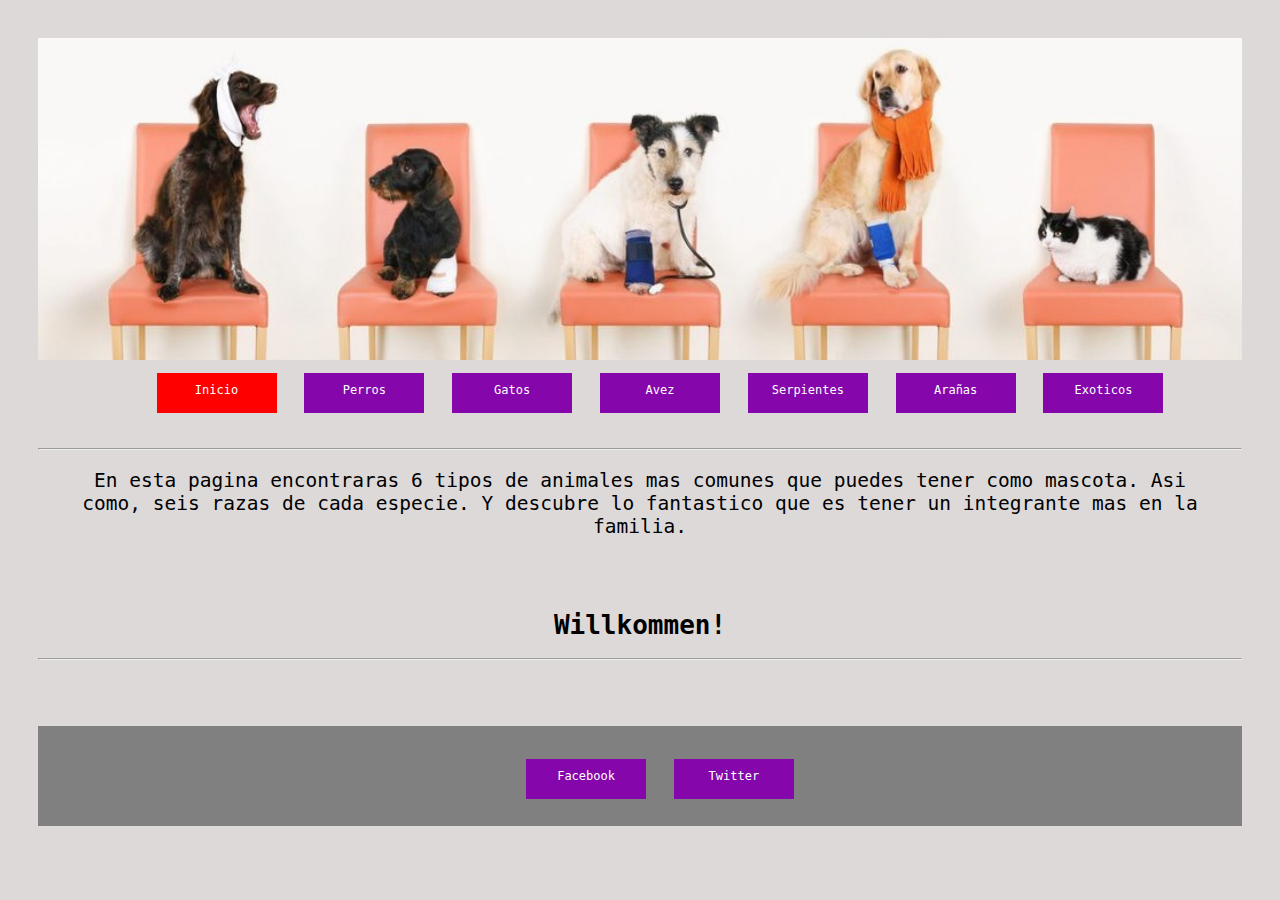
==== index.html @ 9232fb27 "commit 1" ====
<!DOCTYPE html>
<html lang="es">
  <head>
    <meta charset="utf-8">
    <title>Mascotas</title>
    <link rel="stylesheet" href="css/stylo.css">
  </head>
  <body class="fondo_gris">

  <div>
    <img class="img" src="imagenes/portada.jpg" alt="">
  </div>


    <div class="menu-navegacion">
      <ul>
        <li class="activo"><a href="#">Inicio</a></li>
        <li><a href="perros.html">Perros</a></li>
        <li><a href="gatos.html">Gatos</a></li>
        <li><a href="aves.html">Avez</a></li>
        <li><a href="serpientes.html">Serpientes</a></li>
        <li><a href="aranas.html">Arañas</a></li>
        <li><a href="exoticos.html">Exoticos</a></li>
      </ul>
    </div>
    <br>
    <hr>
    <div class="center">
      <p class="p">En esta pagina encontraras 6 tipos de animales mas comunes que puedes tener como mascota. Asi como, seis razas de cada especie. Y descubre lo fantastico que es tener un integrante mas en la familia.</p><br>
      <h1>Willkommen!</h1>
    </div>
    <hr>

    <br><br><br><br>

    <div class="footer menu-navegacion">
      <ul>
        <li><a href="https://www.facebook.com/pages/Michael-J-Fox/106024049428135?fref=ts" target="_blank">Facebook</a></li>
        <li><a href="https://twitter.com/realmikefox?lang=es" target="_blank">Twitter</a></li>
      </ul>
    </div>

  </body>
</html>
---- css/stylo.css ----
body{
  margin: 0px;
  padding: 0px;
  background: #f1f1f1;
  font-family: monospace;
}

ul{
  list-style: none;  /* quitar vinietas o poner otro tipo de vinietas */
}

a{
  text-decoration: none;  /* quitar el subrayado por default*/
  color: rgb(0,0,0);
}

a:hover{   /* cuando le pase el puntero se cambi de color */
  color: red;
}

.menu-navegacion a{
  display: inline-block;
  width: 100px;
  height: 20px;
  padding: 10px;
  margin: 0px 10px;
  background: rgb(133, 6, 171);
  border: none;
  color: #fff;
  text-align: center;
  font-size: 12px;
}

.ol li{
  display: block;
  font-size: 20px
}

li{
  display: inline;
}
li:hover a{
  background: red;
}

li.activo a{    /*todos los links que se encuentren en modo activo contenidos en las listas*/
  background: red;
}

h1, h2{
  text-align: center;
  padding-top: 20px;
}
.cabecera{
  margin: 0px;
  background-color: black;
}

.footer{
  background: gray;
  padding: 20px;
  height: 60px;
  bottom: 0px;
}

.menu-navegacion{
  text-align: center;
}

.center{
  text-align: center;
}


.informacion-justificada {
    width: 30%;
    border: 1px solid #ccc;
    border-top: none;
    border-left: none;
    border-right: none;
    text-align: justify;
}

.img{
  width: 100%;
  display: block;
  margin-left: auto;
  margin-right: auto;
  border:none;
}

.p{
  font-size: 150%;
  padding-left: 30px;
  padding-right: 30px;
}

.caja{
  max-width: 800px;
  text-align: center;
}
.imagen2{

  box-shadow: 10px 10px 5px #000;  /*Sombrear la imagen*/
  margin-bottom: 3%;
}
.imagen3{
  width: 100%;
  display: block;
}
.primero{
  margin: 3%;
  font-weight: 900;
}

.segundo{
  margin: 3%;
  color: rgb(51, 53, 57);
  margin-bottom: 25px;
}
.notas{
  background: white;
}
.fondo_gris{
  background-color: rgba(198, 192, 192, 0.6);  /*ctrl+alt+c para sacar la paleta de clores*/
  padding: 3%;
}
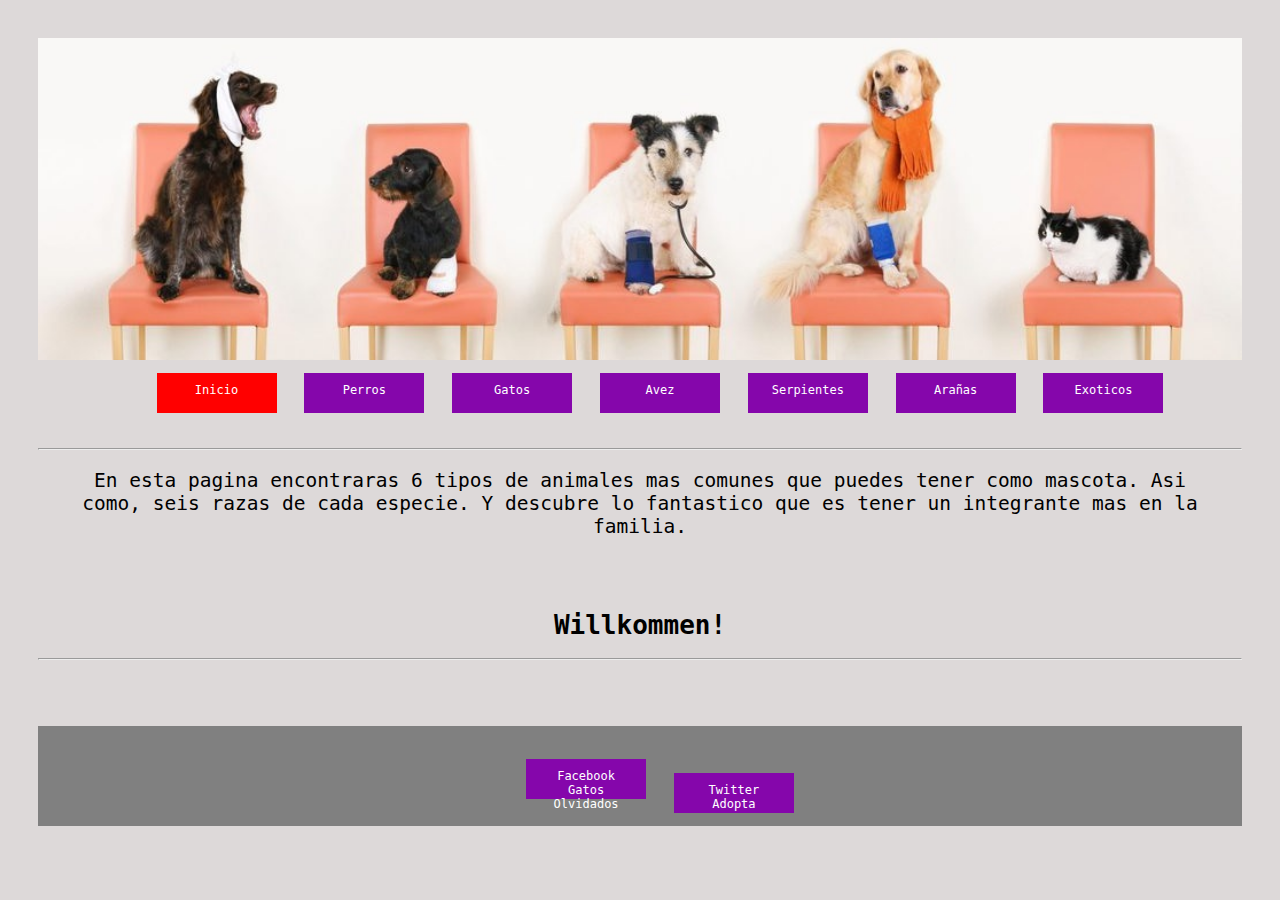
==== commit 06578f69: "pag perro" ====
--- a/index.html
+++ b/index.html
@@ -35,8 +35,8 @@
 
     <div class="footer menu-navegacion">
       <ul>
-        <li><a href="https://www.facebook.com/pages/Michael-J-Fox/106024049428135?fref=ts" target="_blank">Facebook</a></li>
-        <li><a href="https://twitter.com/realmikefox?lang=es" target="_blank">Twitter</a></li>
+        <li><a href="https://www.facebook.com/gatosolvidadosac/?fref=ts" target="_blank">Facebook Gatos Olvidados</a></li>
+        <li><a href="https://twitter.com/PartidoPACMA" target="_blank">Twitter Adopta</a></li>
       </ul>
     </div>
 
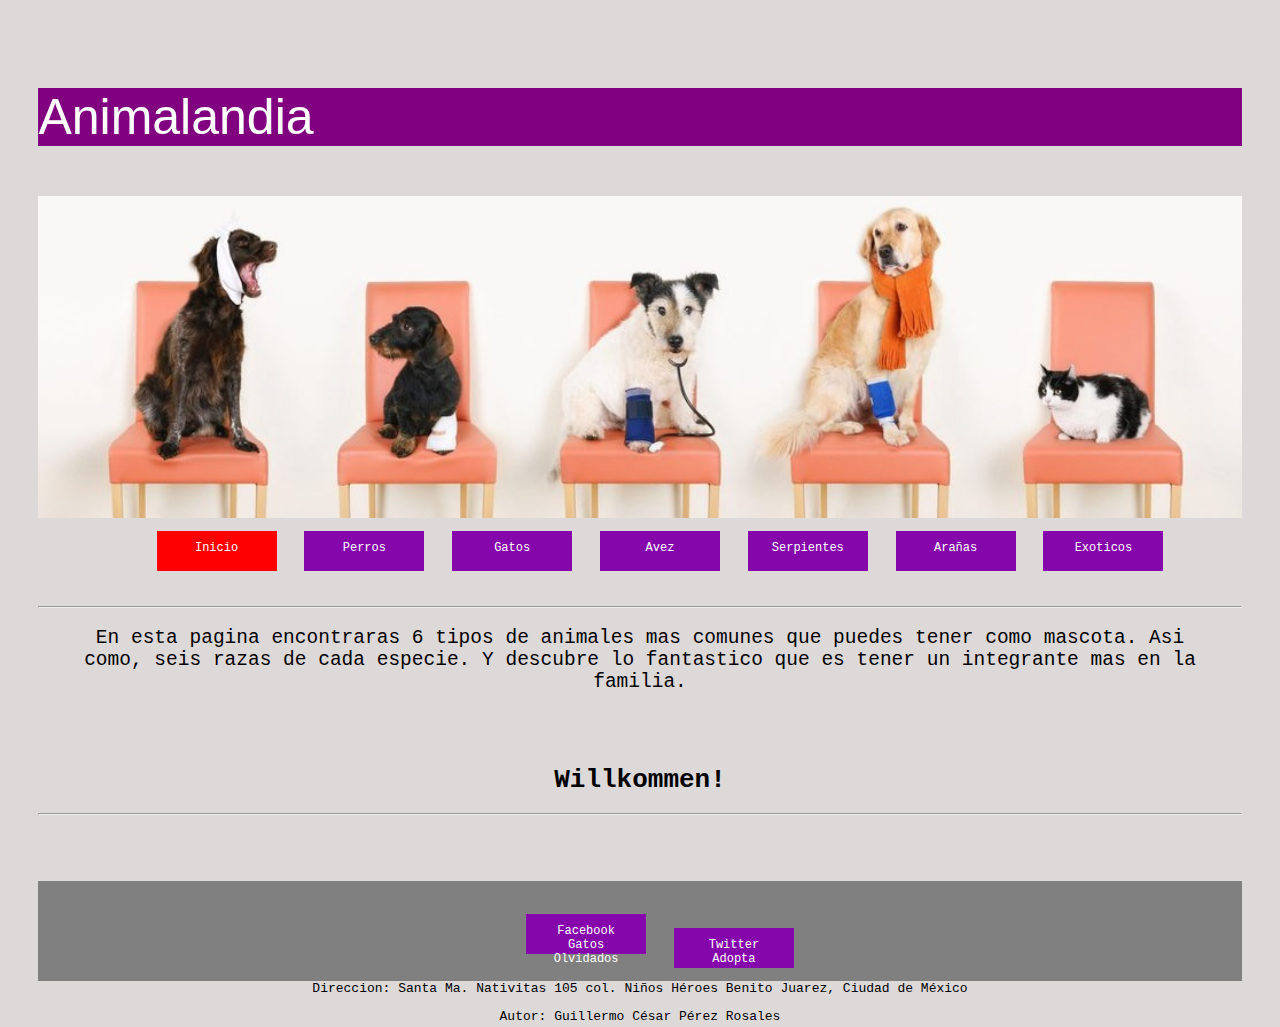
==== commit a0c6c5c9: "pag gatos" ====
--- a/index.html
+++ b/index.html
@@ -7,6 +7,9 @@
   </head>
   <body class="fondo_gris">
 
+  <div class="header">
+    <p class=fontHeader>Animalandia</p>
+  </div>
   <div>
     <img class="img" src="imagenes/portada.jpg" alt="">
   </div>
@@ -38,6 +41,8 @@
         <li><a href="https://www.facebook.com/gatosolvidadosac/?fref=ts" target="_blank">Facebook Gatos Olvidados</a></li>
         <li><a href="https://twitter.com/PartidoPACMA" target="_blank">Twitter Adopta</a></li>
       </ul>
+      <p>Direccion: Santa Ma. Nativitas 105 col. Niños Héroes Benito Juarez, Ciudad de México</p>
+      <p>Autor: Guillermo César Pérez Rosales</p>
     </div>
 
   </body>
--- a/css/stylo.css
+++ b/css/stylo.css
@@ -3,6 +3,13 @@
   padding: 0px;
   background: #f1f1f1;
   font-family: monospace;
+}
+.header{
+  margin-top: 0px;
+  background-color: purple;
+  color: white;
+  font-family: sans-serif;
+  font-size: 50px;
 }
 
 ul{
@@ -50,10 +57,6 @@
 h1, h2{
   text-align: center;
   padding-top: 20px;
-}
-.cabecera{
-  margin: 0px;
-  background-color: black;
 }
 
 .footer{
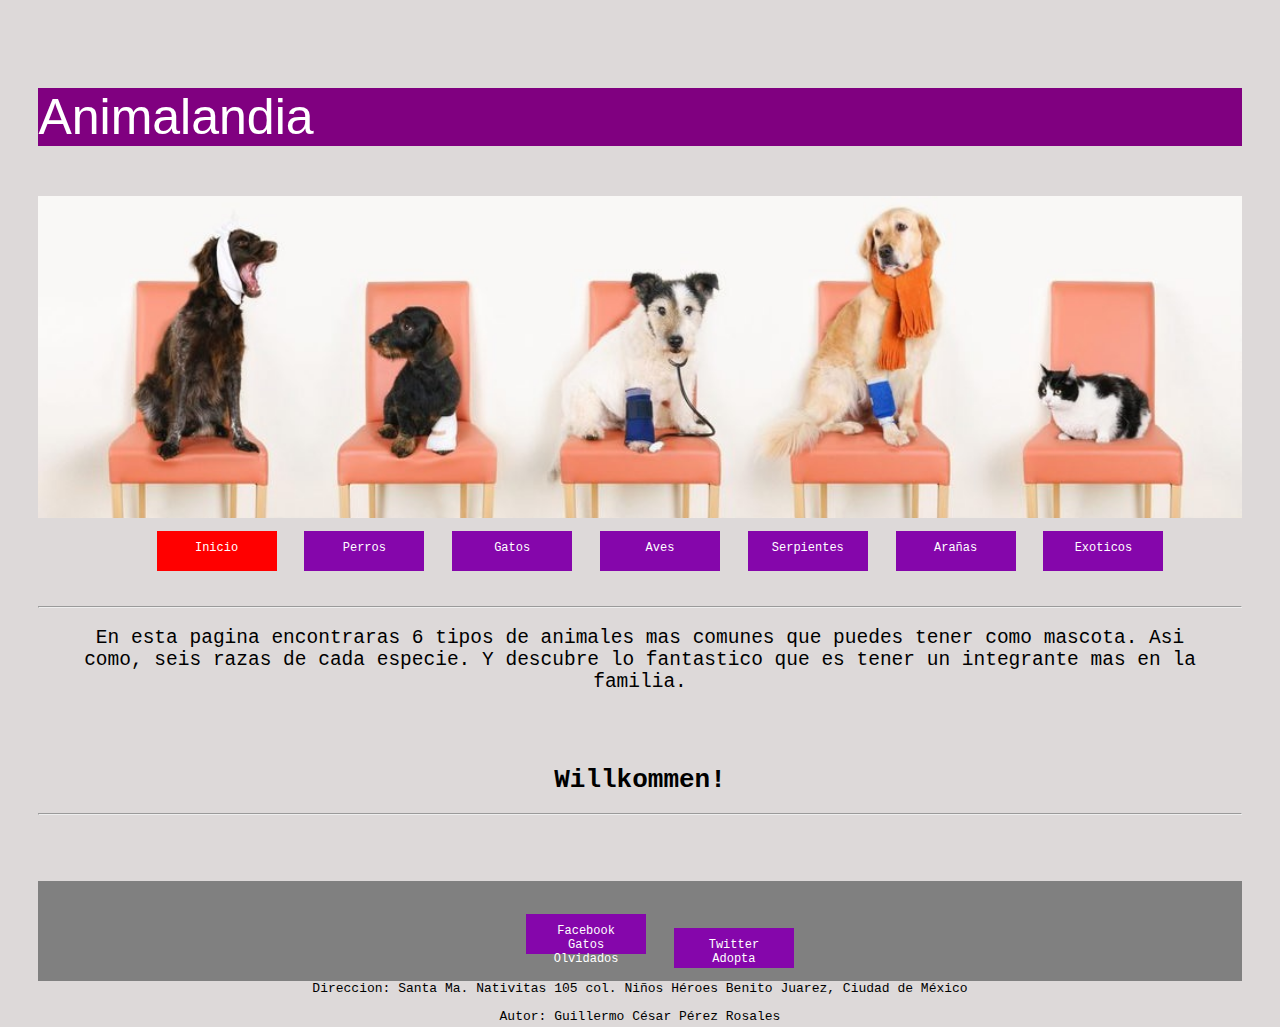
==== commit fae101d1: "pag serpientes" ====
--- a/index.html
+++ b/index.html
@@ -20,7 +20,7 @@
         <li class="activo"><a href="#">Inicio</a></li>
         <li><a href="perros.html">Perros</a></li>
         <li><a href="gatos.html">Gatos</a></li>
-        <li><a href="aves.html">Avez</a></li>
+        <li><a href="aves.html">Aves</a></li>
         <li><a href="serpientes.html">Serpientes</a></li>
         <li><a href="aranas.html">Arañas</a></li>
         <li><a href="exoticos.html">Exoticos</a></li>
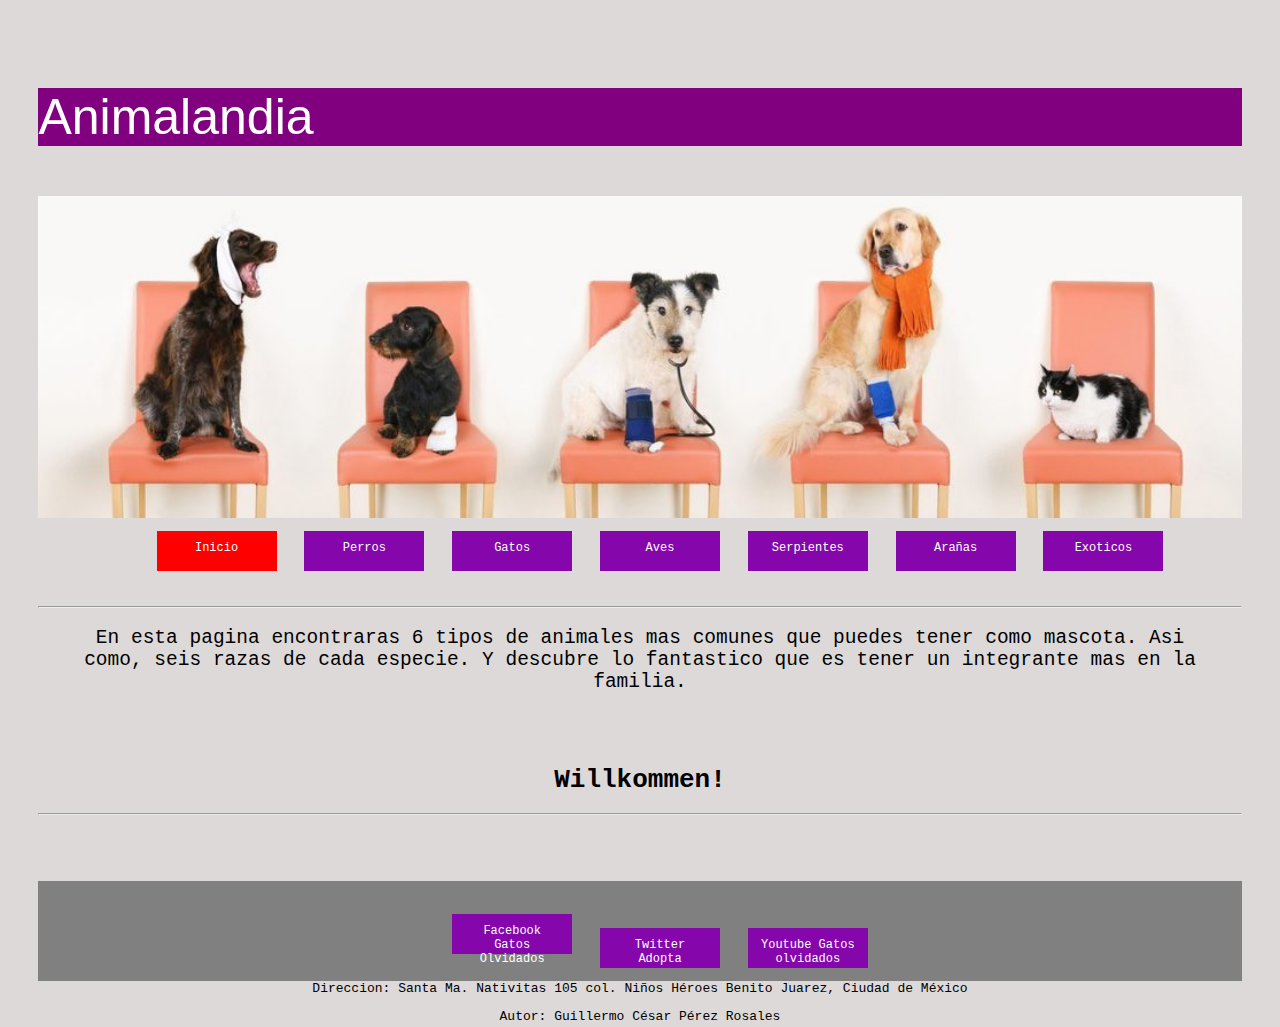
==== commit 4f4cd68f: "commit final" ====
--- a/index.html
+++ b/index.html
@@ -40,6 +40,7 @@
       <ul>
         <li><a href="https://www.facebook.com/gatosolvidadosac/?fref=ts" target="_blank">Facebook Gatos Olvidados</a></li>
         <li><a href="https://twitter.com/PartidoPACMA" target="_blank">Twitter Adopta</a></li>
+        <li><a href="https://www.youtube.com/user/GattosOlvidados" target="_blank">Youtube Gatos olvidados</a></li>
       </ul>
       <p>Direccion: Santa Ma. Nativitas 105 col. Niños Héroes Benito Juarez, Ciudad de México</p>
       <p>Autor: Guillermo César Pérez Rosales</p>
